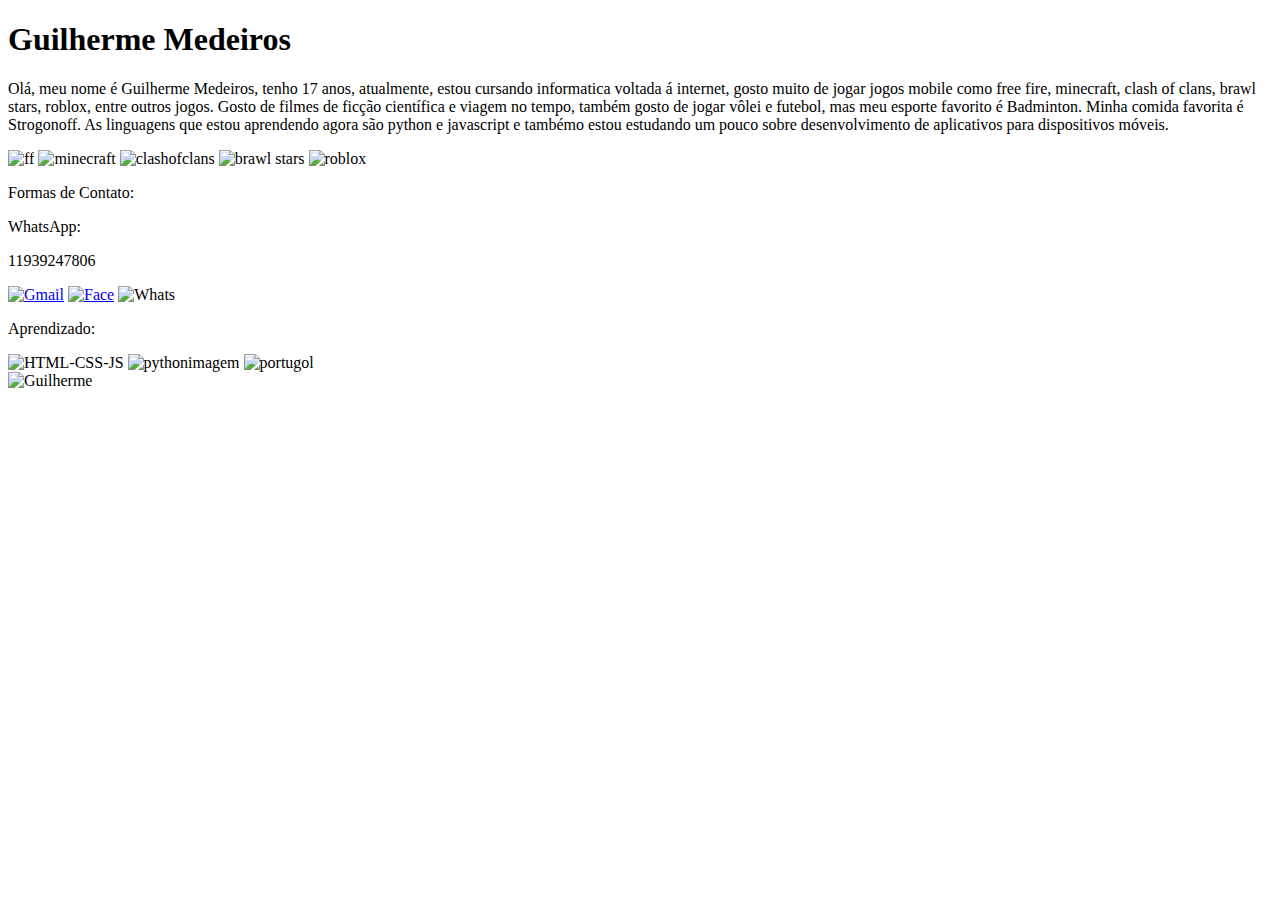
==== arquivos/index.html @ 8c77536a "Create index.html" ====
<!DOCTYPE html>
<html lang="pt-br">
<head>
    <meta charset="UTF-8">
    <meta name="viewport" content="width=device-width, initial-scale=1.0">
    <title>Meu Primeiro Portifólio</title>
    <link rel="stylesheet" href="style.css">
</head>
<body>
    <div class="tp">
        
        <div class="topo">
            <h1 class="pa">Guilherme Medeiros </h1>
        </div>
        <div class="guip">
            <p class="guik">Olá, meu nome é Guilherme Medeiros, tenho 17 anos, atualmente, estou cursando informatica voltada á internet, gosto muito de jogar jogos mobile como free fire, minecraft, clash of clans, brawl stars, roblox, entre outros jogos. Gosto de filmes de ficção científica e viagem no tempo, também gosto de jogar vôlei e futebol, mas meu esporte favorito é Badminton. Minha comida favorita é Strogonoff. As linguagens que estou aprendendo agora são python e javascript e tambémo estou estudando um pouco sobre desenvolvimento de aplicativos para dispositivos móveis.</p>
            <img src="../assets/ff-removebg-preview (1).png" alt="ff" class="ff">
            <img src="../assets/mine-removebg-preview.png" alt="minecraft" class="mine">
            <img src="../assets/clashofclans-removebg-preview.png" alt="clashofclans" class="coc">
            <img src="../assets/bs-removebg-preview.png" alt="brawl stars" class="bs">
            <img src="../assets/roblox.png" alt="roblox" class="rbx">
        </div>
        <div class="guis">
            <p class="guin">Formas de Contato:</p>
            <p class="wa">WhatsApp:</p>
            <p class="wp">11939247806</p>
            
            
            <a href="mailto:medeiros.oliveira.guilherme@gmail.com" class="gmalink"><img src="../assets/gmail.png" alt="Gmail" class="opagmail"></a>
            <a href="https://www.facebook.com/gosten.jord/" class="facelink"><img src="../assets/face.png" alt="Face" class="opaface"></a>

            <img src="../assets/whats.png" alt="Whats" class="watt">
            <p class="aprend">Aprendizado:</p>
            <img src="../assets/ling.png" alt="HTML-CSS-JS" class="imageplat">
            <img src="../assets/pyt.png" alt="pythonimagem" class="imagempy">
            <img src="../assets/port.png" alt="portugol" class="port">
        </div>
       <img src="../assets/gui.jpg" alt="Guilherme" class="Guilherme">

    </div>

</body>
</html>
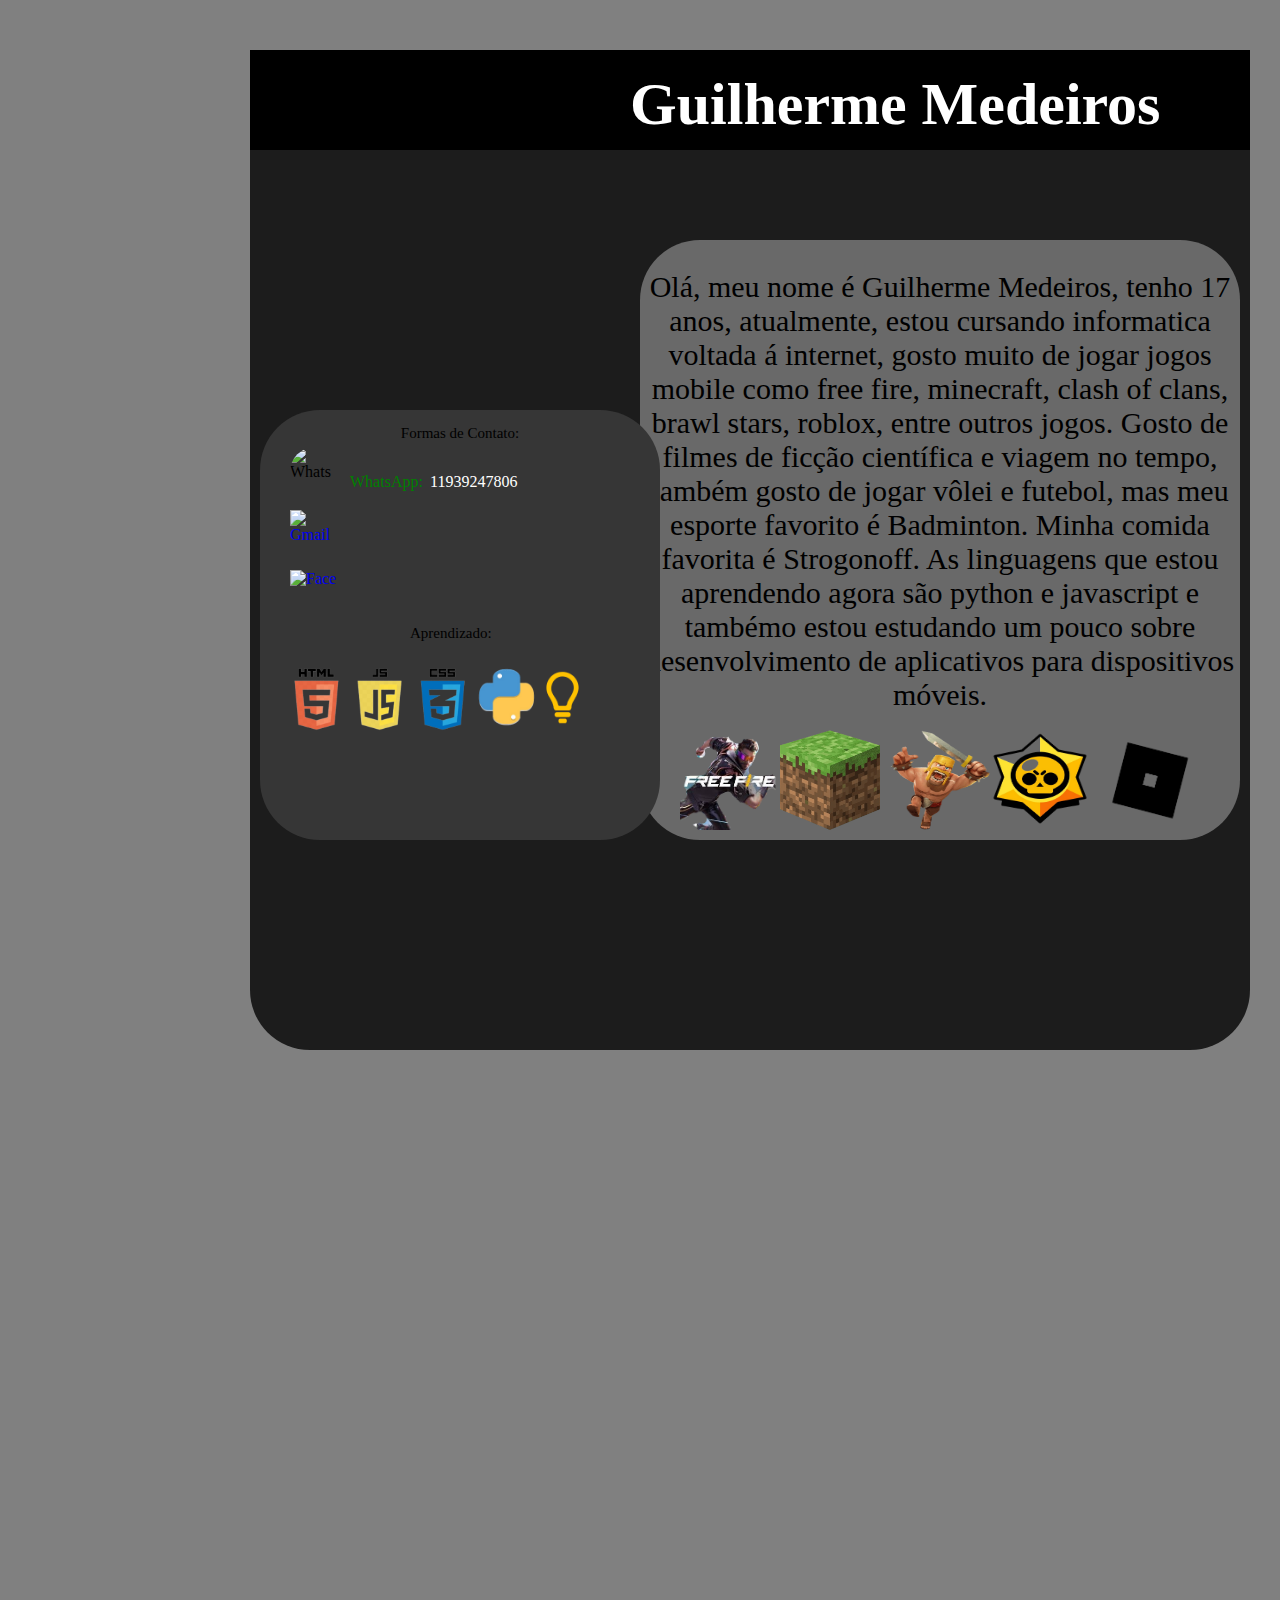
==== commit 26c42849: "Update index.html" ====
--- a/arquivos/index.html
+++ b/arquivos/index.html
@@ -14,11 +14,11 @@
         </div>
         <div class="guip">
             <p class="guik">Olá, meu nome é Guilherme Medeiros, tenho 17 anos, atualmente, estou cursando informatica voltada á internet, gosto muito de jogar jogos mobile como free fire, minecraft, clash of clans, brawl stars, roblox, entre outros jogos. Gosto de filmes de ficção científica e viagem no tempo, também gosto de jogar vôlei e futebol, mas meu esporte favorito é Badminton. Minha comida favorita é Strogonoff. As linguagens que estou aprendendo agora são python e javascript e tambémo estou estudando um pouco sobre desenvolvimento de aplicativos para dispositivos móveis.</p>
-            <img src="../assets/ff-removebg-preview (1).png" alt="ff" class="ff">
-            <img src="../assets/mine-removebg-preview.png" alt="minecraft" class="mine">
-            <img src="../assets/clashofclans-removebg-preview.png" alt="clashofclans" class="coc">
-            <img src="../assets/bs-removebg-preview.png" alt="brawl stars" class="bs">
-            <img src="../assets/roblox.png" alt="roblox" class="rbx">
+            <img src="../ff-removebg-preview (1).png" alt="ff" class="ff">
+            <img src="../mine-removebg-preview.png" alt="minecraft" class="mine">
+            <img src="../clashofclans-removebg-preview.png" alt="clashofclans" class="coc">
+            <img src="../bs-removebg-preview.png" alt="brawl stars" class="bs">
+            <img src="../roblox.png" alt="roblox" class="rbx">
         </div>
         <div class="guis">
             <p class="guin">Formas de Contato:</p>
@@ -26,16 +26,16 @@
             <p class="wp">11939247806</p>
             
             
-            <a href="mailto:medeiros.oliveira.guilherme@gmail.com" class="gmalink"><img src="../assets/gmail.png" alt="Gmail" class="opagmail"></a>
-            <a href="https://www.facebook.com/gosten.jord/" class="facelink"><img src="../assets/face.png" alt="Face" class="opaface"></a>
+            <a href="mailto:medeiros.oliveira.guilherme@gmail.com" class="gmalink"><img src="../gmail.png" alt="Gmail" class="opagmail"></a>
+            <a href="https://www.facebook.com/gosten.jord/" class="facelink"><img src="../face.png" alt="Face" class="opaface"></a>
 
-            <img src="../assets/whats.png" alt="Whats" class="watt">
+            <img src="../whats.png" alt="Whats" class="watt">
             <p class="aprend">Aprendizado:</p>
-            <img src="../assets/ling.png" alt="HTML-CSS-JS" class="imageplat">
-            <img src="../assets/pyt.png" alt="pythonimagem" class="imagempy">
-            <img src="../assets/port.png" alt="portugol" class="port">
+            <img src="../ling.png" alt="HTML-CSS-JS" class="imageplat">
+            <img src="../pyt.png" alt="pythonimagem" class="imagempy">
+            <img src="../port.png" alt="portugol" class="port">
         </div>
-       <img src="../assets/gui.jpg" alt="Guilherme" class="Guilherme">
+       <img src="../gui.jpg" alt="Guilherme" class="Guilherme">
 
     </div>
 
--- a/arquivos/style.css
+++ b/arquivos/style.css
@@ -0,0 +1,211 @@
+body, html {
+  overflow-x: hidden !important;
+}
+
+
+
+body{
+     background-color: grey;
+     width: 1100px;
+     height: 2000px;
+     display: inline-block;
+
+}
+
+.tp{
+    background-color: #1C1C1C;
+    width: 1000px;
+    height: 1000px;
+    position: absolute;
+    top: 50px;
+    left: 250px;
+    border-radius: 60px;
+}
+
+.topo{
+    color: white;
+    width: 1000px;
+    height: 100px;
+    position: center;
+    background-color: black;
+} 
+
+.pa{
+    font-size: 60px;
+    position: absolute;
+    left: 380px;
+    top: -20px;
+}
+
+.Guilherme{
+    width: 300px;
+    height: 300px;
+    position: absolute;
+    left: 15px;
+    top: 10px;
+    border-radius: 300px;
+    box-shadow: 10px;
+}
+
+.guip{
+    width: 600px;
+    height: 600px;
+    background-color: 	#696969;
+    position: absolute;
+    left: 390px;
+    border-radius: 60px;
+    top: 190px;
+}
+
+.guis{
+    width: 400px;
+    height: 430px;
+    background-color: 	#363636	;
+    position: absolute;
+    left: 10px;
+    border-radius: 60px;
+    top: 360px;
+}
+
+.guin{
+    color: black;
+    text-align: center;
+    font-size: 15px;
+}
+
+.guik{
+    color: black;
+    text-align: center;
+    font-size: 30px;
+}
+
+
+.wa{
+    color: green;
+    position: absolute;
+    left: 90px;
+  }
+
+  .wp{
+    color: white;
+    position: absolute;
+    left: 170px;
+  }
+
+
+  .gmalink{
+    width: 50px;
+    height: 50px;
+    border-radius: 30px;
+    position: absolute;
+    top: 100px;
+    left: 30px;
+  }
+
+
+
+  .facelink{
+    position: absolute;
+    width: 50px;
+    height: 50px;
+    top: 160px;
+    left: 30px;
+  }
+
+  .watt{
+    width: 50px;
+    height: 50px;
+    margin-top: -10px;
+    border-radius: 30px;
+    position: absolute;
+    left: 30px;
+  }
+
+  .opaface{
+    width: 50px;
+    height: 50px;
+    position: absolute;
+  }
+
+  .opagmail{
+    width: 50px;
+    height: 50px;
+    position: absolute;
+
+  }
+
+
+.aprend{
+  color: black;
+  text-align: center;
+  font-size: 15px;
+  position: absolute;
+  left: 150px;
+  top: 200px;
+
+}
+
+.imageplat{
+  width: 179px;
+  height: 73px;
+  position: absolute;
+  top: 250px;
+  left: 30px;
+}
+
+.imagempy{
+  width: 73px;
+  height: 73px;
+  position: absolute;
+  left: 210px;
+  top: 250px;
+
+}
+
+.port{
+  position: absolute;
+  width: 55px;
+  height: 55px;
+  left: 275px;
+  top: 260px;
+}
+
+.ff{
+  width: 100px;
+  height: 100px;
+  position: absolute;
+  top: 490px;
+  left: 40px;
+}
+
+.mine{
+  width: 100px;
+  height: 100px;
+  position: absolute;
+  top: 490px;
+  left: 140px;
+}
+
+.coc{
+  width: 100px;
+  height: 100px;
+  position: absolute;
+  top: 490px;
+  left: 250px;
+}
+
+.bs{
+  width: 100px;
+  height: 100px;
+  position: absolute;
+  top: 490px;
+  left: 350px;
+}
+
+.rbx{
+  width: 100px;
+  height: 100px;
+  position: absolute;
+  top: 490px;
+  left: 460px;
+}
